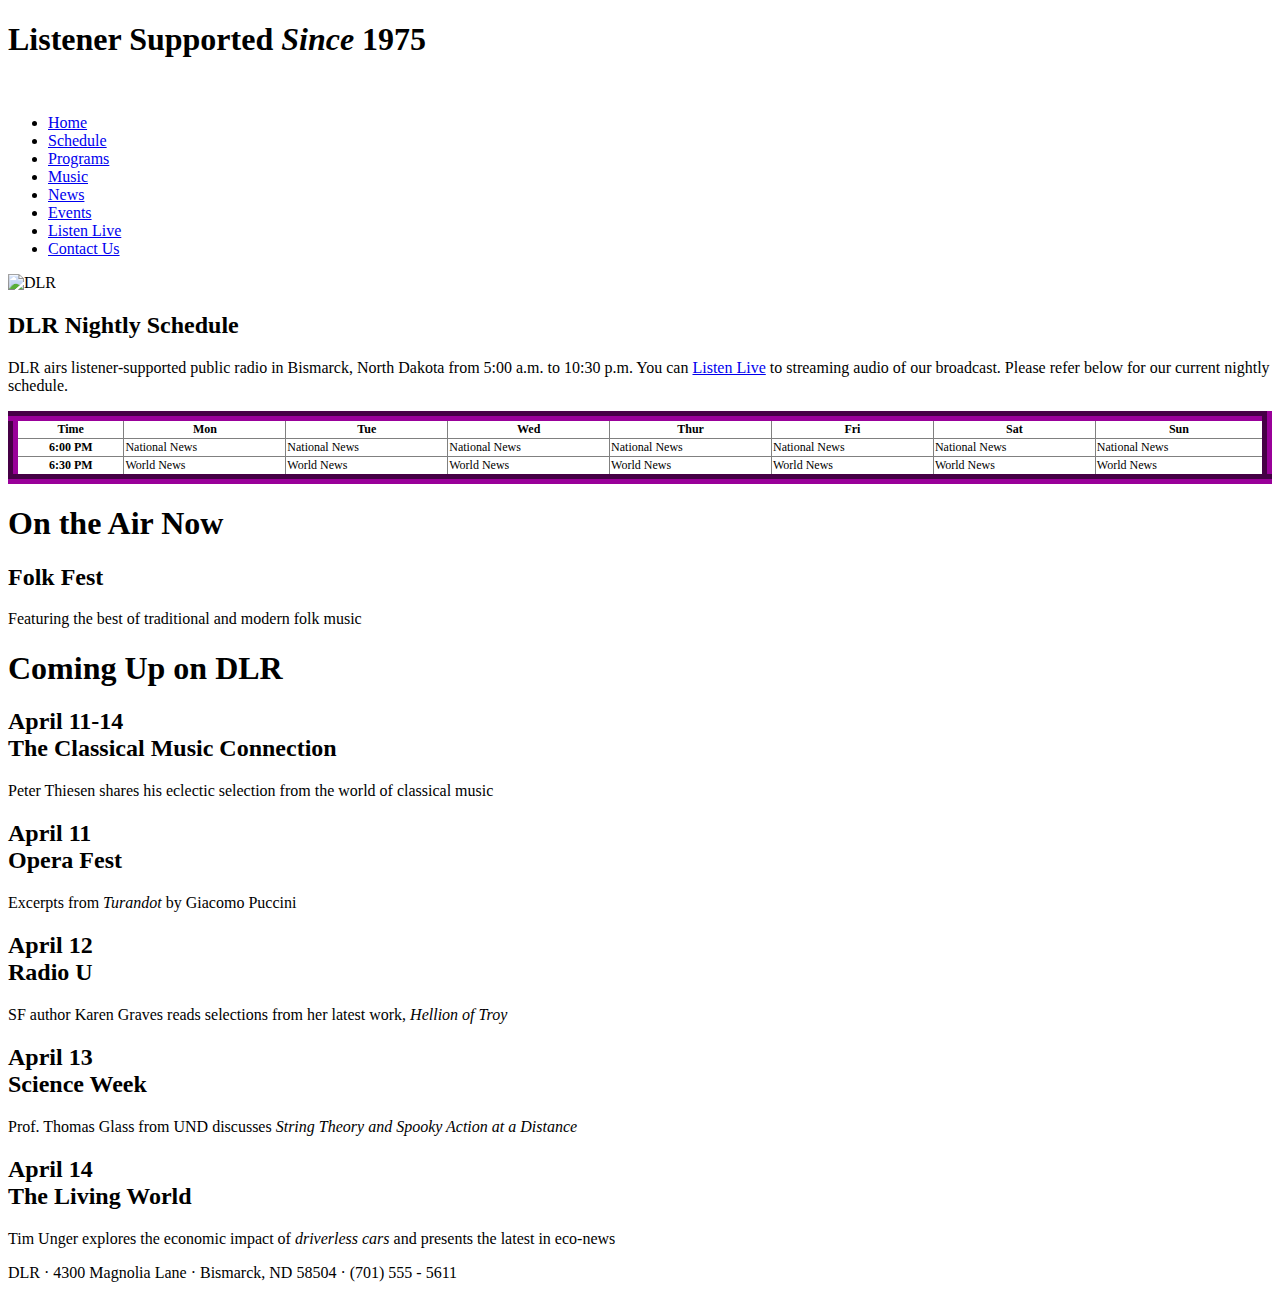
==== index.html @ 8fcfc46f "Beginning of Table style and format" ====
<!DOCTYPE html>
<html lang="en">
<head>
   <!--
      New Perspectives on HTML5 and CSS3, 7th Edition
      Tutorial 6
      Tutorial Case

      DLR Nightly Schedule
      Author: Maxmillian Woods
      Date:   12.6.18  

      Filename:   dlr_evenings.html

   -->
   
   <meta charset="utf-8" />
   <meta name="viewport" content="width=device-width, initial-scale=1" />
   <title>DLR Nightly Schedule</title>
   <link href="dlr_reset.css" rel="stylesheet" />
   <link href="dlr_styles.css" rel="stylesheet" />    
   <link rel="stylesheet" href="dlr_tables.css" /> 
</head>

<body>
   <header>
      <h1>Listener Supported <em>Since</em> 1975</h1>
      <nav>
         <a id="navicon" href="#"><img src="dlr_navicon.png" alt="" /></a>
         <ul>
            <li><a href="index.html">Home</a></li>
            <li><a href="#">Schedule</a></li>
            <li><a href="#">Programs</a></li>
            <li><a href="#">Music</a></li>
            <li><a href="#">News</a></li>
            <li><a href="#">Events</a></li>
            <li><a href="#">Listen Live</a></li>
            <li><a href="#">Contact Us</a></li>
         </ul>
      </nav>
   </header>
   
   <div id="container">
   
      <section id="main"> 
         <img src="dlr_logo.png" alt="DLR" />
         <h2>DLR Nightly Schedule</h2>
         <p>DLR airs listener-supported public radio in Bismarck, 
            North Dakota from 5:00 a.m. to 10:30 p.m.
            You can <a href="#">Listen Live</a> to streaming audio 
            of our broadcast. Please refer below for our current 
            nightly schedule.</p>
         <table class="schedule">
               <tr>
                     <th>Time</th>
                     <th>Mon</th>
                     <th>Tue</th>
                     <th>Wed</th>
                     <th>Thur</th>
                     <th>Fri</th>
                     <th>Sat</th>
                     <th>Sun</th>
               </tr>
               <tr>
                     <th>6:00 PM</th>
                     <td>National News</td>
                     <td>National News</td>
                     <td>National News</td>
                     <td>National News</td>
                     <td>National News</td>
                     <td>National News</td>
                     <td>National News</td>
               </tr>
               <tr>
                     <th>6:30 PM</th>
                     <td>World News</td>
                     <td>World News</td>
                     <td>World News</td>
                     <td>World News</td>
                     <td>World News</td>
                     <td>World News</td>
                     <td>World News</td>
               </tr>
         </table>
      </section>
      
      <section id="right">
         <aside id="current">
            <h1>On the Air Now</h1>
            <h2>Folk Fest </h2>
            <p>Featuring the best of traditional and modern 
               folk music </p>
         </aside>
         <aside id="future">
            <h1>Coming Up on DLR</h1>
            <h2>April 11-14<br/>
               The Classical Music Connection </h2>
            <p>Peter Thiesen shares his eclectic selection from the
               world of classical music </p>
            <h2>April 11<br/>
               Opera Fest </h2>
            <p>Excerpts from <em>Turandot</em> by Giacomo Puccini </p>
            <h2>April 12<br/>
               Radio U </h2>
            <p>SF author Karen Graves reads selections from her latest
               work, <i>Hellion of Troy</i> </p>
            <h2>April 13<br/>
               Science Week </h2>
            <p>Prof. Thomas Glass from UND discusses <em>String Theory and Spooky Action at a 
               Distance</em> </p>
            <h2>April 14<br/>
               The Living World </h2>
            <p>Tim Unger explores the economic impact of <em>driverless cars</em> and 
               presents the latest in eco-news </p>
         </aside>
      </section>
      
   </div>
   
   <footer>
      DLR &#183; 4300 Magnolia Lane &#183; Bismarck, ND 58504 &#183; (701) 555 - 5611
   </footer>
</body>

</html>
---- dlr_tables.css ----
@charset "utf-8";

/*
   New Perspectives on HTML and CSS
   Tutorial 6
   Tutorial Case

   Tables Style Sheet
   Author: Maxmillian Woods
    Date:   12.6.18   

   Filename:         dlr_tables.css

*/

/* Table Styles */
table.schedule {
    background: white;
    border: 10px outset rgb(153, 0, 153);
    border-collapse: collapse;
    font-size: 0.75em;
    width: 100%;
}


/* Table Cell Styles */
table.schedule th, table.schedule td {
    border: 1px solid gray;
}


/* Table Caption Styles */



/* Row Group Styles */



/* Column Group Styles */
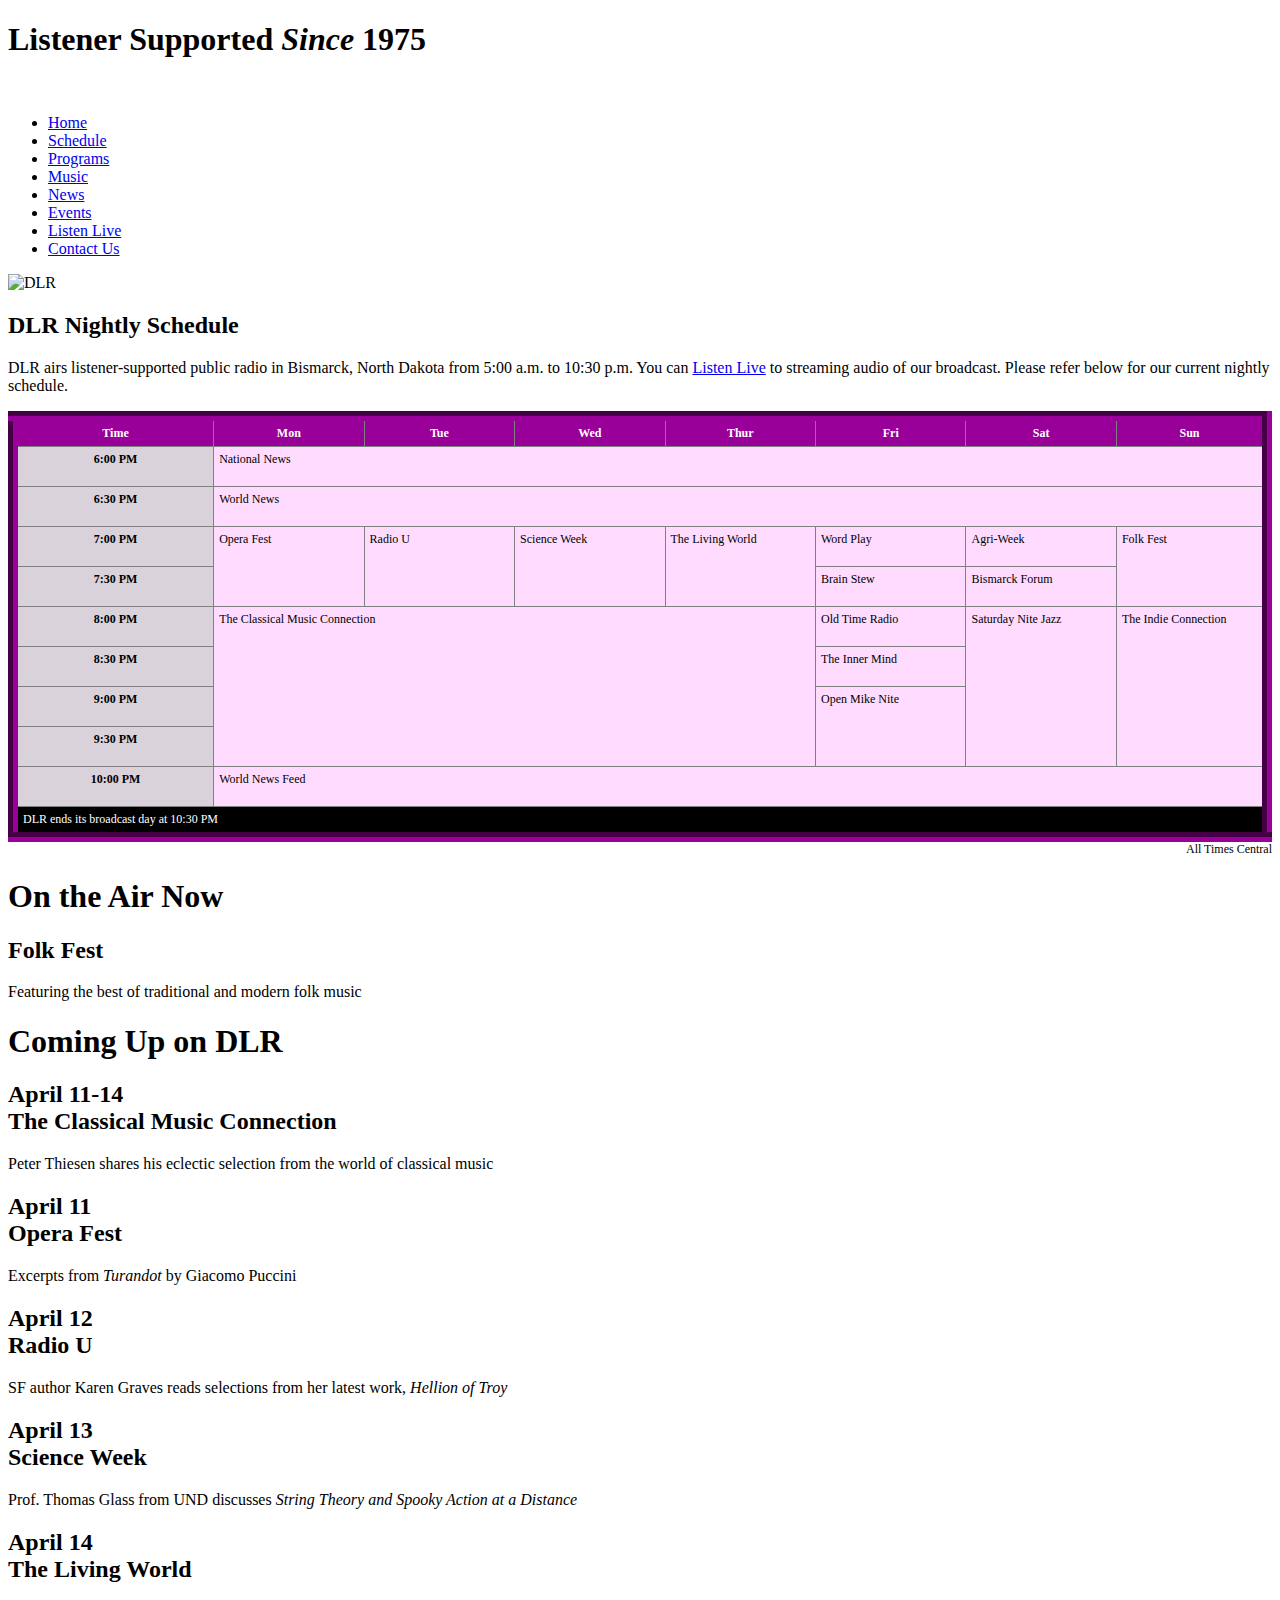
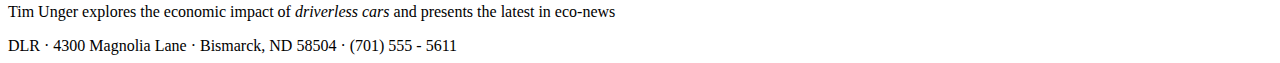
==== commit 8fa093f3: "Final Commit- Ready for Review" ====
--- a/index.html
+++ b/index.html
@@ -1,7 +1,8 @@
 <!DOCTYPE html>
 <html lang="en">
+
 <head>
-   <!--
+      <!--
       New Perspectives on HTML5 and CSS3, 7th Edition
       Tutorial 6
       Tutorial Case
@@ -13,113 +14,152 @@
       Filename:   dlr_evenings.html
 
    -->
-   
-   <meta charset="utf-8" />
-   <meta name="viewport" content="width=device-width, initial-scale=1" />
-   <title>DLR Nightly Schedule</title>
-   <link href="dlr_reset.css" rel="stylesheet" />
-   <link href="dlr_styles.css" rel="stylesheet" />    
-   <link rel="stylesheet" href="dlr_tables.css" /> 
+
+      <meta charset="utf-8" />
+      <meta name="viewport" content="width=device-width, initial-scale=1" />
+      <title>DLR Nightly Schedule</title>
+      <link href="dlr_reset.css" rel="stylesheet" />
+      <link href="dlr_styles.css" rel="stylesheet" />
+      <link rel="stylesheet" href="dlr_tables.css" />
 </head>
 
 <body>
-   <header>
-      <h1>Listener Supported <em>Since</em> 1975</h1>
-      <nav>
-         <a id="navicon" href="#"><img src="dlr_navicon.png" alt="" /></a>
-         <ul>
-            <li><a href="index.html">Home</a></li>
-            <li><a href="#">Schedule</a></li>
-            <li><a href="#">Programs</a></li>
-            <li><a href="#">Music</a></li>
-            <li><a href="#">News</a></li>
-            <li><a href="#">Events</a></li>
-            <li><a href="#">Listen Live</a></li>
-            <li><a href="#">Contact Us</a></li>
-         </ul>
-      </nav>
-   </header>
-   
-   <div id="container">
-   
-      <section id="main"> 
-         <img src="dlr_logo.png" alt="DLR" />
-         <h2>DLR Nightly Schedule</h2>
-         <p>DLR airs listener-supported public radio in Bismarck, 
-            North Dakota from 5:00 a.m. to 10:30 p.m.
-            You can <a href="#">Listen Live</a> to streaming audio 
-            of our broadcast. Please refer below for our current 
-            nightly schedule.</p>
-         <table class="schedule">
-               <tr>
-                     <th>Time</th>
-                     <th>Mon</th>
-                     <th>Tue</th>
-                     <th>Wed</th>
-                     <th>Thur</th>
-                     <th>Fri</th>
-                     <th>Sat</th>
-                     <th>Sun</th>
-               </tr>
-               <tr>
-                     <th>6:00 PM</th>
-                     <td>National News</td>
-                     <td>National News</td>
-                     <td>National News</td>
-                     <td>National News</td>
-                     <td>National News</td>
-                     <td>National News</td>
-                     <td>National News</td>
-               </tr>
-               <tr>
-                     <th>6:30 PM</th>
-                     <td>World News</td>
-                     <td>World News</td>
-                     <td>World News</td>
-                     <td>World News</td>
-                     <td>World News</td>
-                     <td>World News</td>
-                     <td>World News</td>
-               </tr>
-         </table>
-      </section>
-      
-      <section id="right">
-         <aside id="current">
-            <h1>On the Air Now</h1>
-            <h2>Folk Fest </h2>
-            <p>Featuring the best of traditional and modern 
-               folk music </p>
-         </aside>
-         <aside id="future">
-            <h1>Coming Up on DLR</h1>
-            <h2>April 11-14<br/>
-               The Classical Music Connection </h2>
-            <p>Peter Thiesen shares his eclectic selection from the
-               world of classical music </p>
-            <h2>April 11<br/>
-               Opera Fest </h2>
-            <p>Excerpts from <em>Turandot</em> by Giacomo Puccini </p>
-            <h2>April 12<br/>
-               Radio U </h2>
-            <p>SF author Karen Graves reads selections from her latest
-               work, <i>Hellion of Troy</i> </p>
-            <h2>April 13<br/>
-               Science Week </h2>
-            <p>Prof. Thomas Glass from UND discusses <em>String Theory and Spooky Action at a 
-               Distance</em> </p>
-            <h2>April 14<br/>
-               The Living World </h2>
-            <p>Tim Unger explores the economic impact of <em>driverless cars</em> and 
-               presents the latest in eco-news </p>
-         </aside>
-      </section>
-      
-   </div>
-   
-   <footer>
-      DLR &#183; 4300 Magnolia Lane &#183; Bismarck, ND 58504 &#183; (701) 555 - 5611
-   </footer>
+      <header>
+            <h1>Listener Supported <em>Since</em> 1975</h1>
+            <nav>
+                  <a id="navicon" href="#"><img src="dlr_navicon.png" alt="" /></a>
+                  <ul>
+                        <li><a href="index.html">Home</a></li>
+                        <li><a href="#">Schedule</a></li>
+                        <li><a href="#">Programs</a></li>
+                        <li><a href="#">Music</a></li>
+                        <li><a href="#">News</a></li>
+                        <li><a href="#">Events</a></li>
+                        <li><a href="#">Listen Live</a></li>
+                        <li><a href="#">Contact Us</a></li>
+                  </ul>
+            </nav>
+      </header>
+
+      <div id="container">
+
+            <section id="main">
+                  <img src="dlr_logo.png" alt="DLR" />
+                  <h2>DLR Nightly Schedule</h2>
+                  <p>DLR airs listener-supported public radio in Bismarck,
+                        North Dakota from 5:00 a.m. to 10:30 p.m.
+                        You can <a href="#">Listen Live</a> to streaming audio
+                        of our broadcast. Please refer below for our current
+                        nightly schedule.</p>
+                  <table class="schedule">
+                        <caption>All Times Central</caption>
+                        <colgroup>
+                            <col id="firstCol" />
+                            <col class="dayCols" span="7" />
+                        </colgroup>
+                        <thead>
+                              <tr>
+                                    <th>Time</th>
+                                    <th>Mon</th>
+                                    <th>Tue</th>
+                                    <th>Wed</th>
+                                    <th>Thur</th>
+                                    <th>Fri</th>
+                                    <th>Sat</th>
+                                    <th>Sun</th>
+                              </tr>
+                        </thead>
+                        <tfoot>
+                              <tr>
+                                    <td colspan="8">DLR ends its broadcast day at 10:30 PM</td>
+                              </tr>
+                        </tfoot>
+                        <tbody>
+                              <tr>
+                                    <th>6:00 PM</th>
+                                    <td colspan="7">National News</td>
+                              </tr>
+                              <tr>
+                                    <th>6:30 PM</th>
+                                    <td colspan="7">World News</td>
+                              </tr>
+                              <tr>
+                                    <th>7:00 PM</th>
+                                    <td rowspan="2">Opera Fest</td>
+                                    <td rowspan="2">Radio U</td>
+                                    <td rowspan="2">Science Week</td>
+                                    <td rowspan="2">The Living World</td>
+                                    <td>Word Play</td>
+                                    <td>Agri-Week</td>
+                                    <td rowspan="2">Folk Fest</td>
+                              </tr>
+                              <tr>
+                                    <th>7:30 PM</th>
+                                    <td>Brain Stew</td>
+                                    <td>Bismarck Forum</td>
+                              </tr>
+                              <tr>
+                                    <th>8:00 PM</th>
+                                    <td rowspan="4" colspan="4">The Classical Music Connection</td>
+                                    <td>Old Time Radio</td>
+                                    <td rowspan="4">Saturday Nite Jazz</td>
+                                    <td rowspan="4">The Indie Connection</td>
+                              </tr>
+                              <tr>
+                                    <th>8:30 PM</th>
+                                    <td>The Inner Mind</td>
+                              </tr>
+                              <tr>
+                                    <th>9:00 PM</th>
+                                    <td rowspan="2">Open Mike Nite</td>
+                              </tr>
+                              <tr>
+                                    <th>9:30 PM</th>
+                              </tr>
+                              <tr>
+                                    <th>10:00 PM</th>
+                                    <td colspan="7">World News Feed</td>
+                              </tr>
+                        </tbody>
+                  </table>
+            </section>
+
+            <section id="right">
+                  <aside id="current">
+                        <h1>On the Air Now</h1>
+                        <h2>Folk Fest </h2>
+                        <p>Featuring the best of traditional and modern
+                              folk music </p>
+                  </aside>
+                  <aside id="future">
+                        <h1>Coming Up on DLR</h1>
+                        <h2>April 11-14<br />
+                              The Classical Music Connection </h2>
+                        <p>Peter Thiesen shares his eclectic selection from the
+                              world of classical music </p>
+                        <h2>April 11<br />
+                              Opera Fest </h2>
+                        <p>Excerpts from <em>Turandot</em> by Giacomo Puccini </p>
+                        <h2>April 12<br />
+                              Radio U </h2>
+                        <p>SF author Karen Graves reads selections from her latest
+                              work, <i>Hellion of Troy</i> </p>
+                        <h2>April 13<br />
+                              Science Week </h2>
+                        <p>Prof. Thomas Glass from UND discusses <em>String Theory and Spooky Action at a
+                                    Distance</em> </p>
+                        <h2>April 14<br />
+                              The Living World </h2>
+                        <p>Tim Unger explores the economic impact of <em>driverless cars</em> and
+                              presents the latest in eco-news </p>
+                  </aside>
+            </section>
+
+      </div>
+
+      <footer>
+            DLR &#183; 4300 Magnolia Lane &#183; Bismarck, ND 58504 &#183; (701) 555 - 5611
+      </footer>
 </body>
 
 </html>--- a/dlr_tables.css
+++ b/dlr_tables.css
@@ -26,16 +26,40 @@
 /* Table Cell Styles */
 table.schedule th, table.schedule td {
     border: 1px solid gray;
+    padding: 5px;
+    vertical-align: top;
 }
 
 
 /* Table Caption Styles */
-
+table.schedule caption {
+    caption-side: bottom;
+    text-align: right;
+}
 
 
 /* Row Group Styles */
-
-
+table.schedule thead {
+    background: rgb(153, 0, 153);
+    color: white;
+}
+table.schedule tfoot {
+    background: black;
+    color: white;
+}
+table.schedule thead tr {
+    height: 30px;
+}
+table.schedule tbody tr {
+    height: 40px;
+}
 
 /* Column Group Styles */
-
+col#firstCol {
+    background: rgb(218, 210, 218);
+    width: 16%;
+}
+col.dayCols {
+    background: rgb(255, 220, 255);
+    width: 12%;
+}
